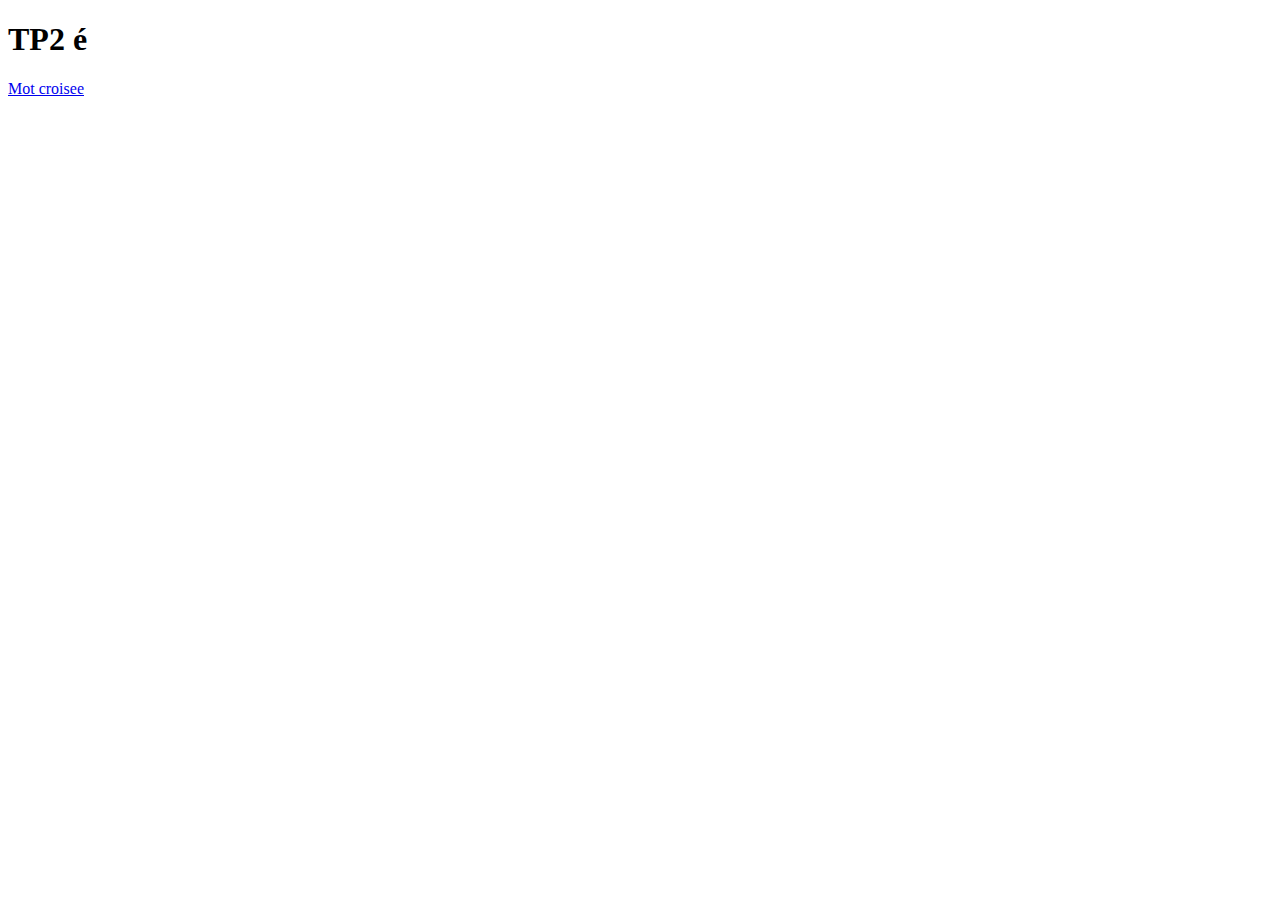
==== index.html @ 80f05051 "init" ====
<!DOCTYPE html PUBLIC "-//W3C//DTD XHTML 1.0 Strict//EN"
	"http://www.w3.org/TR/xhtml1/DTD/xhtml1-strict.dtd">
<html xmlns="http://www.w3.org/1999/xhtml">
	<head>
		<title>TP2</title>
		<meta http-equiv="Content-Type" content="text/html; charset=UTF-8" />
	</head>
	<body>
		<h1>TP2 é</h1>
		<p><a href="croisee.html">Mot croisee</a></p>
	</body>
</html>
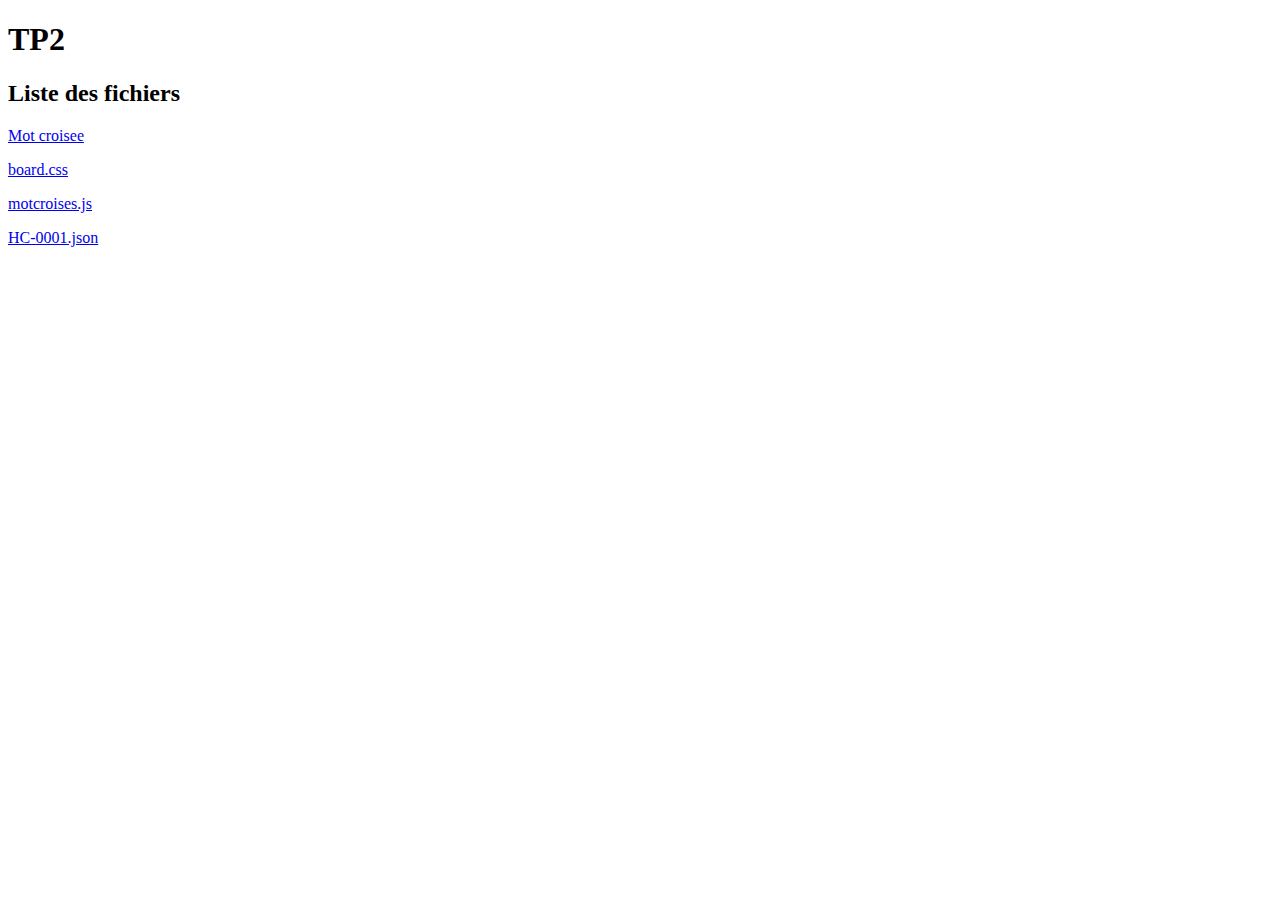
==== commit 9d89d3d0: "Ajouter les champs pour les indices." ====
--- a/index.html
+++ b/index.html
@@ -6,8 +6,12 @@
 		<meta http-equiv="Content-Type" content="text/html; charset=UTF-8" />
 	</head>
 	<body>
-		<h1>TP2 é</h1>
+		<h1>TP2</h1>
+    <h2>Liste des fichiers</h2>
 		<p><a href="croisee.html">Mot croisee</a></p>
+    <p><a href="board.css">board.css</a></p>
+    <p><a href="motcroises.js">motcroises.js</a></p>
+    <p><a href="HC-0001.json">HC-0001.json</a></p>
 	</body>
 </html>
 
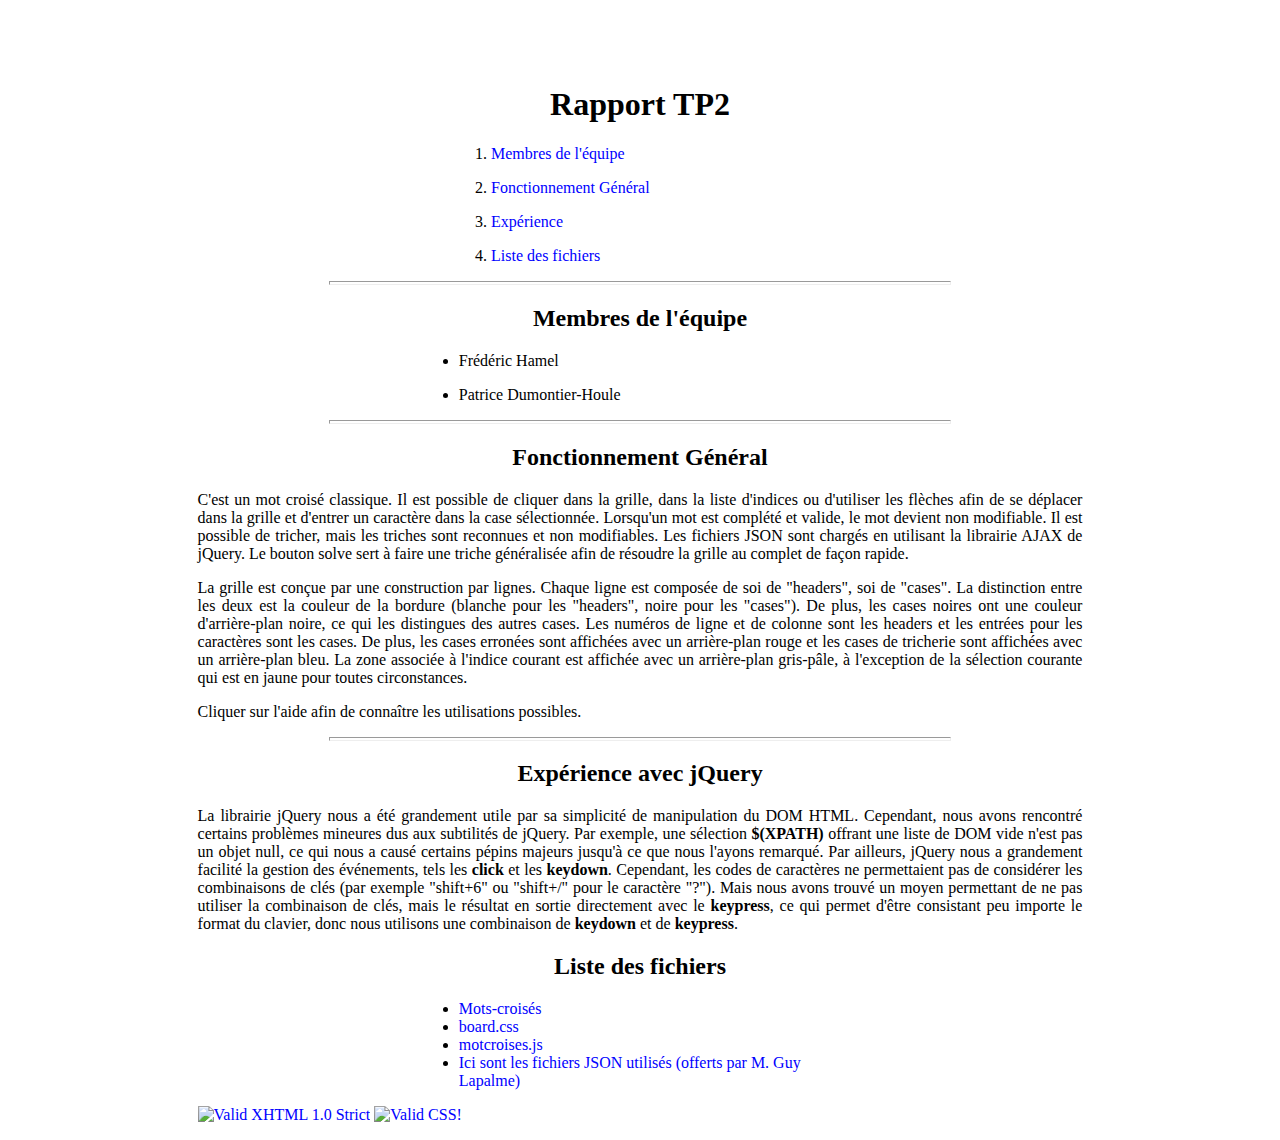
==== commit b3595ae9: "finalisation" ====
--- a/index.html
+++ b/index.html
@@ -1,17 +1,60 @@
 <!DOCTYPE html PUBLIC "-//W3C//DTD XHTML 1.0 Strict//EN"
-	"http://www.w3.org/TR/xhtml1/DTD/xhtml1-strict.dtd">
+  "http://www.w3.org/TR/xhtml1/DTD/xhtml1-strict.dtd">
 <html xmlns="http://www.w3.org/1999/xhtml">
-	<head>
-		<title>TP2</title>
-		<meta http-equiv="Content-Type" content="text/html; charset=UTF-8" />
-	</head>
-	<body>
-		<h1>TP2</h1>
-    <h2>Liste des fichiers</h2>
-		<p><a href="croisee.html">Mot croisee</a></p>
-    <p><a href="board.css">board.css</a></p>
-    <p><a href="motcroises.js">motcroises.js</a></p>
-    <p><a href="HC-0001.json">HC-0001.json</a></p>
-	</body>
+  <head>
+    <title>Rapport</title>
+    <meta http-equiv="Content-Type" content="text/html; charset=UTF-8" />
+    <link rel="stylesheet" href="style.css" type="text/css"/>
+  </head>
+  <body><div>
+    <h1>Rapport TP2</h1>
+    <ol>
+      <li>
+        <p><a href="#collaborateur">Membres de l'équipe</a></p>
+      </li>
+      <li>
+        <p><a href="#fonctionnement">Fonctionnement Général</a></p>
+      </li>
+      <li>
+        <p><a href="#experience">Expérience</a></p>
+      </li>
+      <li>
+        <p><a href="#filelisting">Liste des fichiers</a></p>
+      </li>
+    </ol>
+    <hr/>
+    <h2 id="collaborateur">Membres de l'équipe</h2>
+    <ul>
+      <li><p>Frédéric Hamel</p></li>
+      <li><p>Patrice Dumontier-Houle</p></li>
+    </ul>
+    <hr/>
+    <h2 id="fonctionnement">Fonctionnement Général</h2>
+    <p>
+    C'est un mot croisé classique. Il est possible de cliquer dans la grille, dans la liste d'indices ou d'utiliser les flèches afin de se déplacer dans la grille et d'entrer un caractère dans la case sélectionnée. Lorsqu'un mot est complété et valide, le mot devient non modifiable. Il est possible de tricher, mais les triches sont reconnues et non modifiables. Les fichiers JSON sont chargés en utilisant la librairie AJAX de jQuery. Le bouton solve sert à faire une triche généralisée afin de résoudre la grille au complet de façon rapide. 
+    </p>
+    <p>
+    La grille est conçue par une construction par lignes. Chaque ligne est composée de soi de "headers", soi de "cases". La distinction entre les deux est la couleur de la bordure (blanche pour les "headers", noire pour les "cases"). De plus, les cases noires ont une couleur d'arrière-plan noire, ce qui les distingues des autres cases. Les numéros de ligne et de colonne sont les headers et les entrées pour les caractères sont les cases. De plus, les cases erronées sont affichées avec un arrière-plan rouge et les cases de tricherie sont affichées avec un arrière-plan bleu. La zone associée à l'indice courant est affichée avec un arrière-plan gris-pâle, à l'exception de la sélection courante qui est en jaune pour toutes circonstances.
+    </p>
+    <p>
+    Cliquer sur l'aide afin de connaître les utilisations possibles.
+    </p>
+    <hr/>
+    <h2 id="experience">Expérience avec jQuery</h2>
+    <p>
+    La librairie jQuery nous a été grandement utile par sa simplicité de manipulation du DOM HTML. Cependant, nous avons rencontré certains problèmes mineures dus aux subtilités de jQuery. Par exemple, une sélection <span class="code">$(XPATH)</span> offrant une liste de DOM vide n'est pas un objet null, ce qui nous a causé certains pépins majeurs jusqu'à ce que nous l'ayons remarqué. Par ailleurs, jQuery nous a grandement facilité la gestion des événements, tels les <span class="code">click</span> et les <span class="code">keydown</span>. Cependant, les codes de caractères ne permettaient pas de considérer les combinaisons de clés (par exemple "shift+6" ou "shift+/" pour le caractère "?"). Mais nous avons trouvé un moyen permettant de ne pas utiliser la combinaison de clés, mais le résultat en sortie directement avec le <span class="code">keypress</span>, ce qui permet d'être consistant peu importe le format du clavier, donc nous utilisons une combinaison de <span class="code">keydown</span> et de <span class="code">keypress</span>.
+    </p>
+    <h2 id="filelisting">Liste des fichiers</h2>
+    <ul>
+      <li><a href="croisee.html">Mots-croisés</a></li>
+      <li><a href="board.css">board.css</a></li>
+      <li><a href="motcroises.js">motcroises.js</a></li>
+      <li><a href="http://www-labs.iro.umontreal.ca/~lapalme/ift3225/TP2/">Ici sont les fichiers JSON utilisés (offerts par M. Guy Lapalme)</a></li>
+    </ul>
+    <p>
+      <a href="http://validator.w3.org/check?uri=referer"><img src="http://www.w3.org/Icons/valid-xhtml10" alt="Valid XHTML 1.0 Strict" height="31" width="88" /></a>
+      <a href="http://jigsaw.w3.org/css-validator/check/referer"><img style="border:0;width:88px;height:31px" src="http://jigsaw.w3.org/css-validator/images/vcss" alt="Valid CSS!" /></a>
+    </p>
+  </div></body>
 </html>
 
--- a/style.css
+++ b/style.css
@@ -0,0 +1,67 @@
+body {
+  background-image: url("http://bgfons.com/upload/newspaper_texture2847.jpg");
+  background-size: 100%;
+  background-repeat: no-repeat;
+  background-position: center;
+  background-attachment: fixed;
+  color: black;
+  text-align: center;
+}
+
+body > div {
+  margin-top: 50px;
+  padding-top: 15px;
+}
+
+body > div > ul > li > hr {
+  margin-right: 10%;
+}
+
+body > div > ol > li {
+  text-align: left;
+  margin-left: 30%;
+  margin-right: 30%;
+}
+
+body > div > hr {
+  color: black;
+  width: 70%;
+  height: 2px;
+}
+
+body > div {
+  text-align: center;
+  margin-left: 10%;
+  margin-right: 10%;
+  background-color: rgba(255,255,255,0.75);
+  padding-left: 5%;
+  padding-right: 5%;
+}
+
+body > div > p {
+  text-align: justify;
+}
+
+body > div > ul {
+  margin-left: 25%;
+  margin-right: 25%;
+  text-align: left;
+}
+
+span {
+  font-weight: bold;
+}
+
+a {
+  color: blue;
+  text-decoration: none;
+}
+
+a:visited {
+  color: blueviolet;
+}
+
+a:hover {
+  color: red;
+  text-decoration: underline; 
+}
